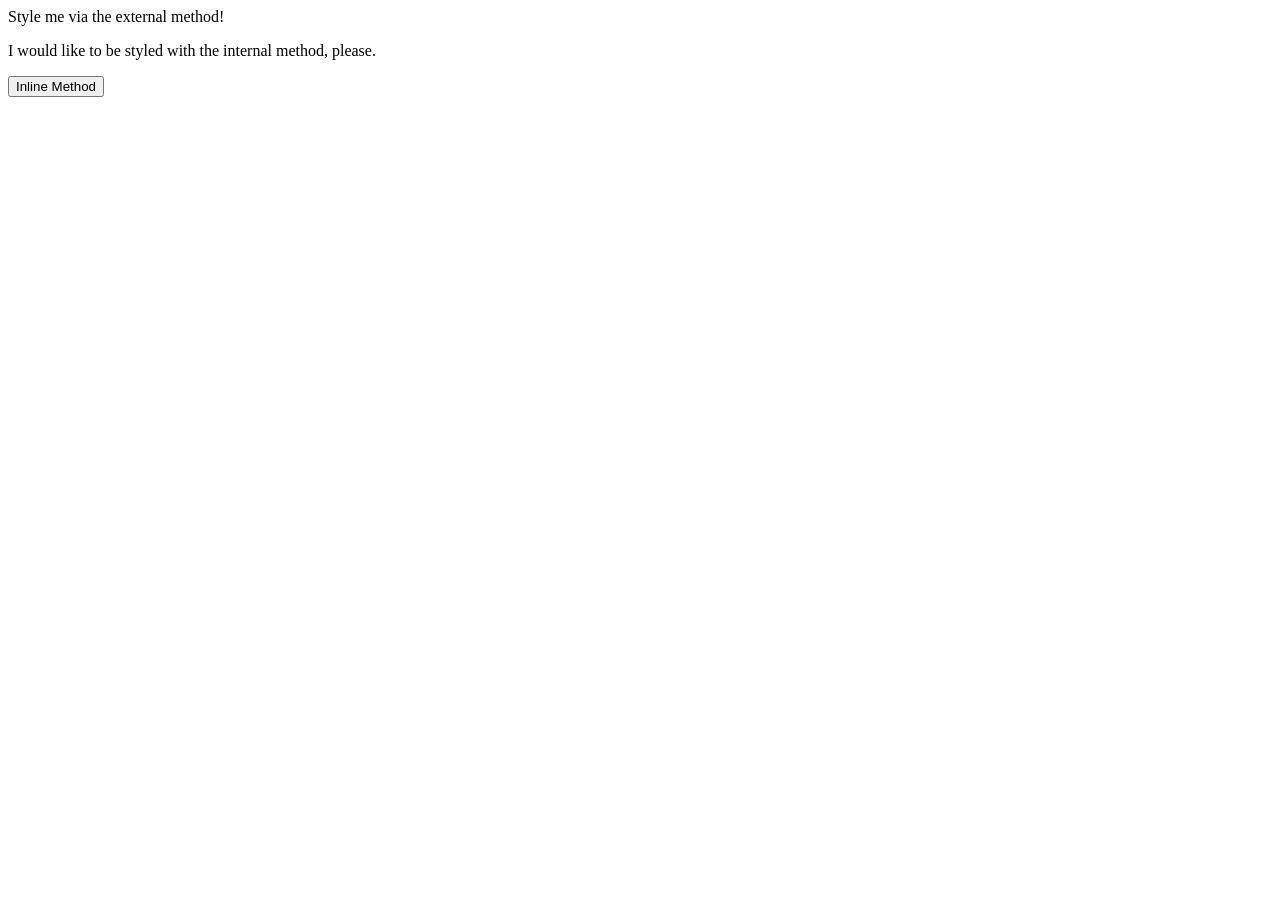
==== foundations/intro-to-css/01-css-methods/index.html @ c41bc9c3 "Adding step 1 Adding external CSS to my HTML file." ====
<!DOCTYPE html>
<html lang="en">
  <head>
    <meta charset="UTF-8">
    <meta http-equiv="X-UA-Compatible" content="IE=edge">
    <meta name="viewport" content="width=device-width, initial-scale=1.0">
    <title>Methods for Adding CSS</title>
    <link rel="stylsheet" href="styles.css">
  </head>

  <body>
    <div>Style me via the external method!</div>
    <p>I would like to be styled with the internal method, please.</p>
    <button>Inline Method</button>
  </body>
</html>
---- foundations/intro-to-css/01-css-methods/styles.css ----
div {
	background-color: red;
	font-size: 32px;
	text-align: center;
	font-weight: bold;
}

p {
	background-color: green;
}

button {
	background-color: orange;

div p {
	color: white;
}

p button {
	font-size: 18px;
}
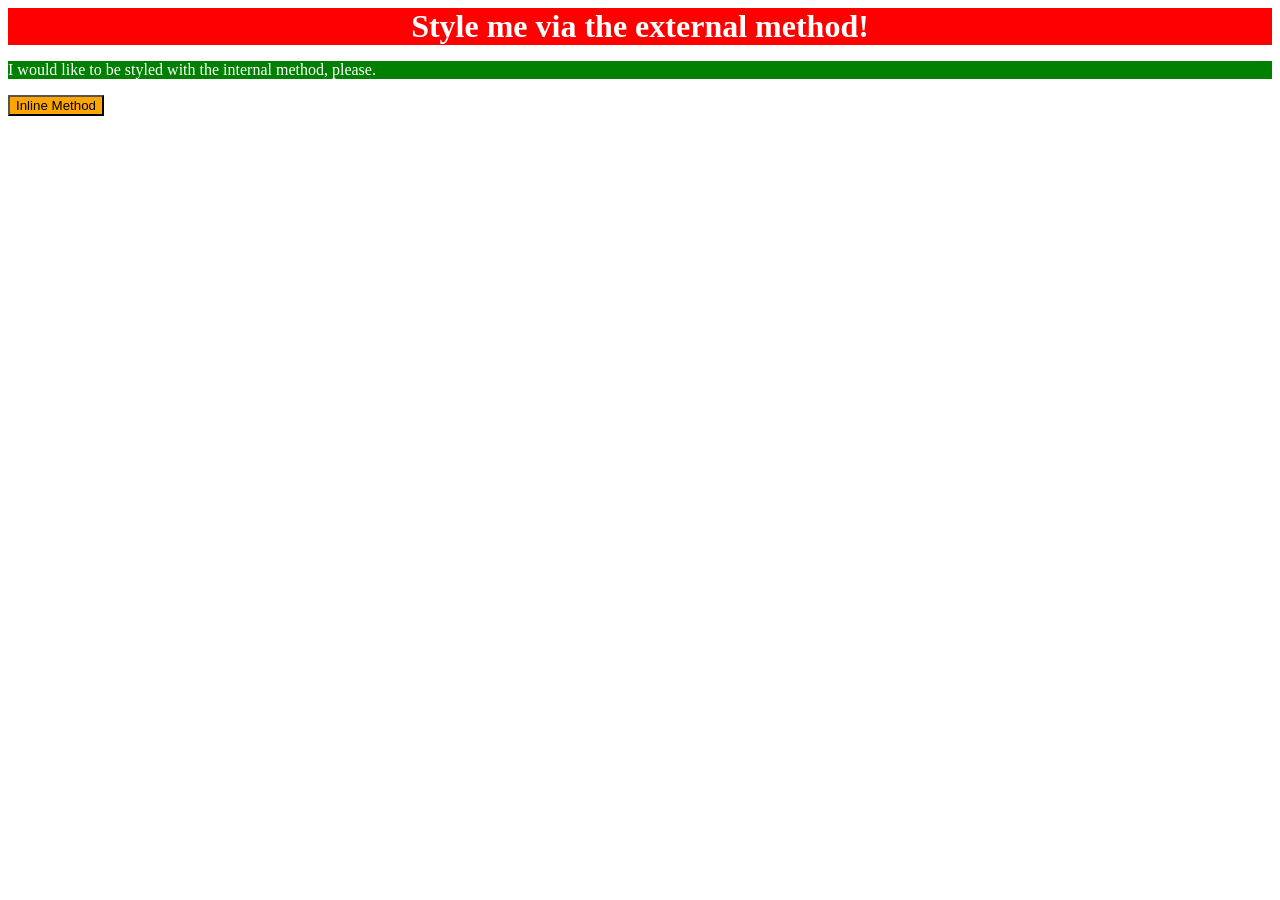
==== commit 2f4883a4: "Fixed mispelling on link rel attribute to stylesheet." ====
--- a/foundations/intro-to-css/01-css-methods/index.html
+++ b/foundations/intro-to-css/01-css-methods/index.html
@@ -5,7 +5,7 @@
     <meta http-equiv="X-UA-Compatible" content="IE=edge">
     <meta name="viewport" content="width=device-width, initial-scale=1.0">
     <title>Methods for Adding CSS</title>
-    <link rel="stylsheet" href="styles.css">
+    <link rel="stylesheet" href="styles.css">
   </head>
 
   <body>
--- a/foundations/intro-to-css/01-css-methods/styles.css
+++ b/foundations/intro-to-css/01-css-methods/styles.css
@@ -1,3 +1,7 @@
+div, p {
+	color: white;
+}
+
 div {
 	background-color: red;
 	font-size: 32px;
@@ -12,10 +16,6 @@
 button {
 	background-color: orange;
 
-div p {
-	color: white;
-}
-
 p button {
 	font-size: 18px;
 }
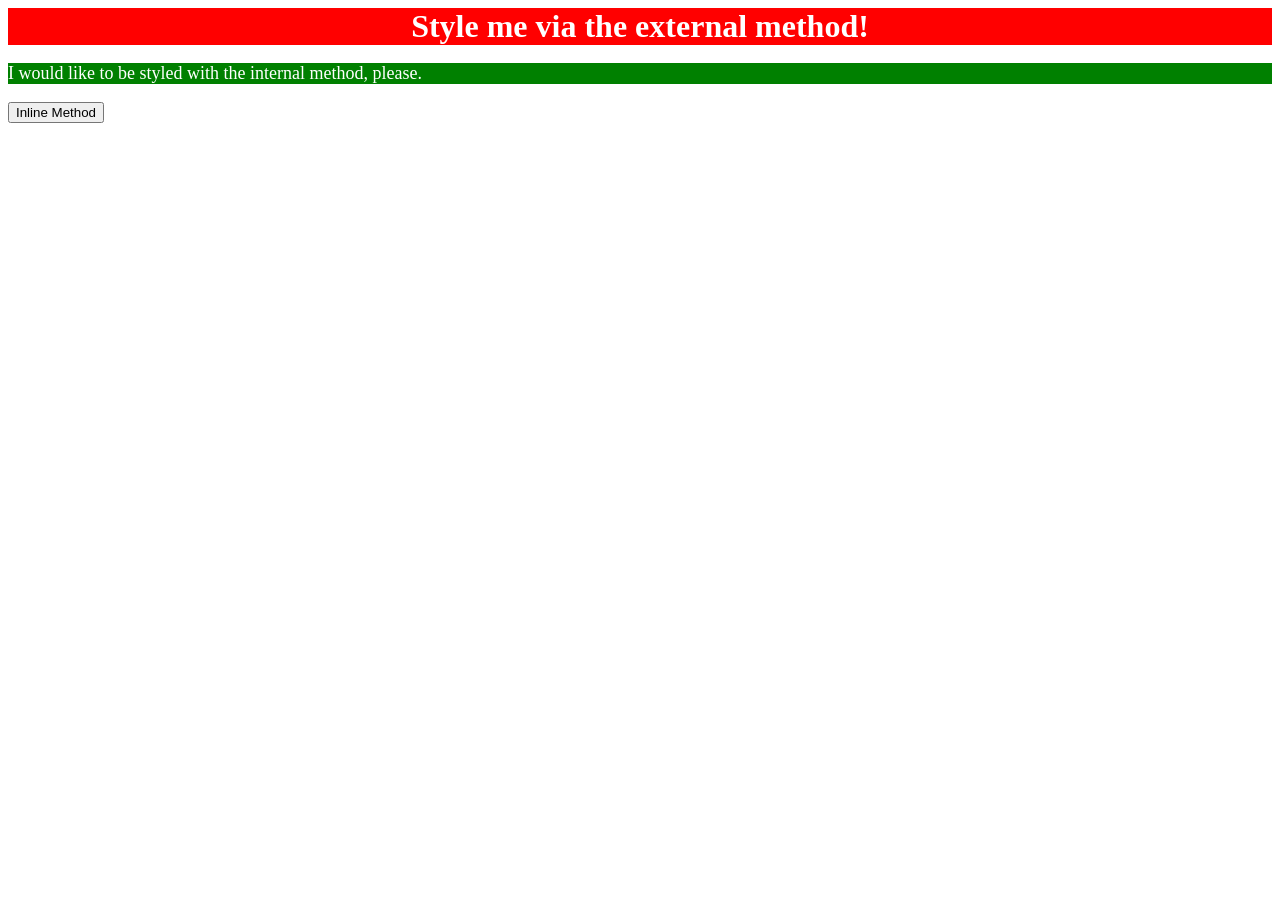
==== commit ea584a4c: "Removed external CSS and added internal CSS Added internal CSS for <p> element in step 2." ====
--- a/foundations/intro-to-css/01-css-methods/index.html
+++ b/foundations/intro-to-css/01-css-methods/index.html
@@ -6,6 +6,13 @@
     <meta name="viewport" content="width=device-width, initial-scale=1.0">
     <title>Methods for Adding CSS</title>
     <link rel="stylesheet" href="styles.css">
+    <style>
+	p {
+		background-color: green;
+		color: white;
+		font-size: 18px;
+	}
+    </style>
   </head>
 
   <body>
--- a/foundations/intro-to-css/01-css-methods/styles.css
+++ b/foundations/intro-to-css/01-css-methods/styles.css
@@ -1,21 +1,7 @@
-div, p {
-	color: white;
-}
-
 div {
 	background-color: red;
 	font-size: 32px;
 	text-align: center;
 	font-weight: bold;
+	color: white;
 }
-
-p {
-	background-color: green;
-}
-
-button {
-	background-color: orange;
-
-p button {
-	font-size: 18px;
-}
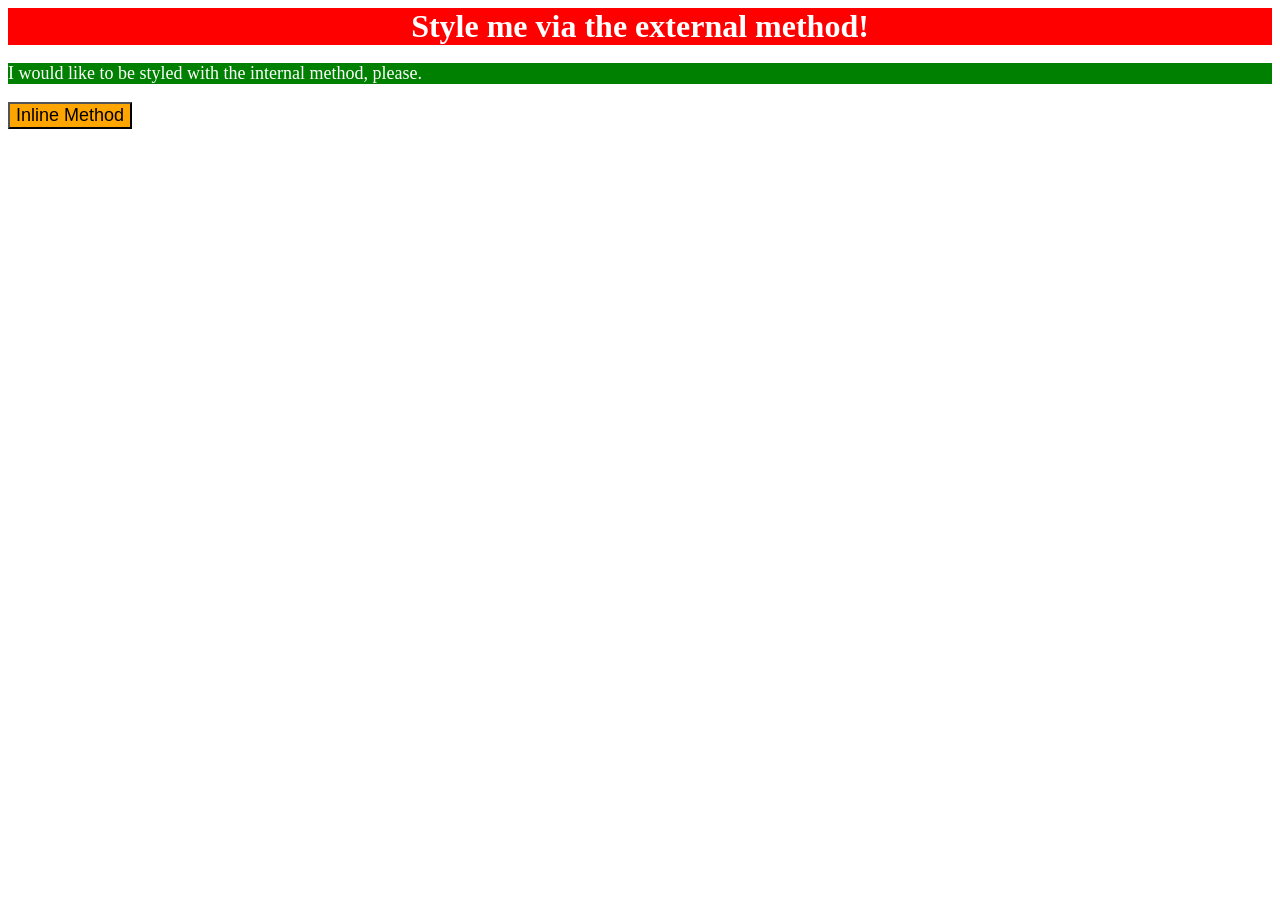
==== commit 55847f2a: "Added inline CSS Added inline css for step 3." ====
--- a/foundations/intro-to-css/01-css-methods/index.html
+++ b/foundations/intro-to-css/01-css-methods/index.html
@@ -18,6 +18,6 @@
   <body>
     <div>Style me via the external method!</div>
     <p>I would like to be styled with the internal method, please.</p>
-    <button>Inline Method</button>
+    <button style="background-color: orange; font-size: 18px;">Inline Method</button>
   </body>
 </html>
--- a/foundations/intro-to-css/01-css-methods/styles.css
+++ b/foundations/intro-to-css/01-css-methods/styles.css
@@ -1,7 +1,7 @@
 div {
 	background-color: red;
+	color: white;
 	font-size: 32px;
 	text-align: center;
 	font-weight: bold;
-	color: white;
 }
